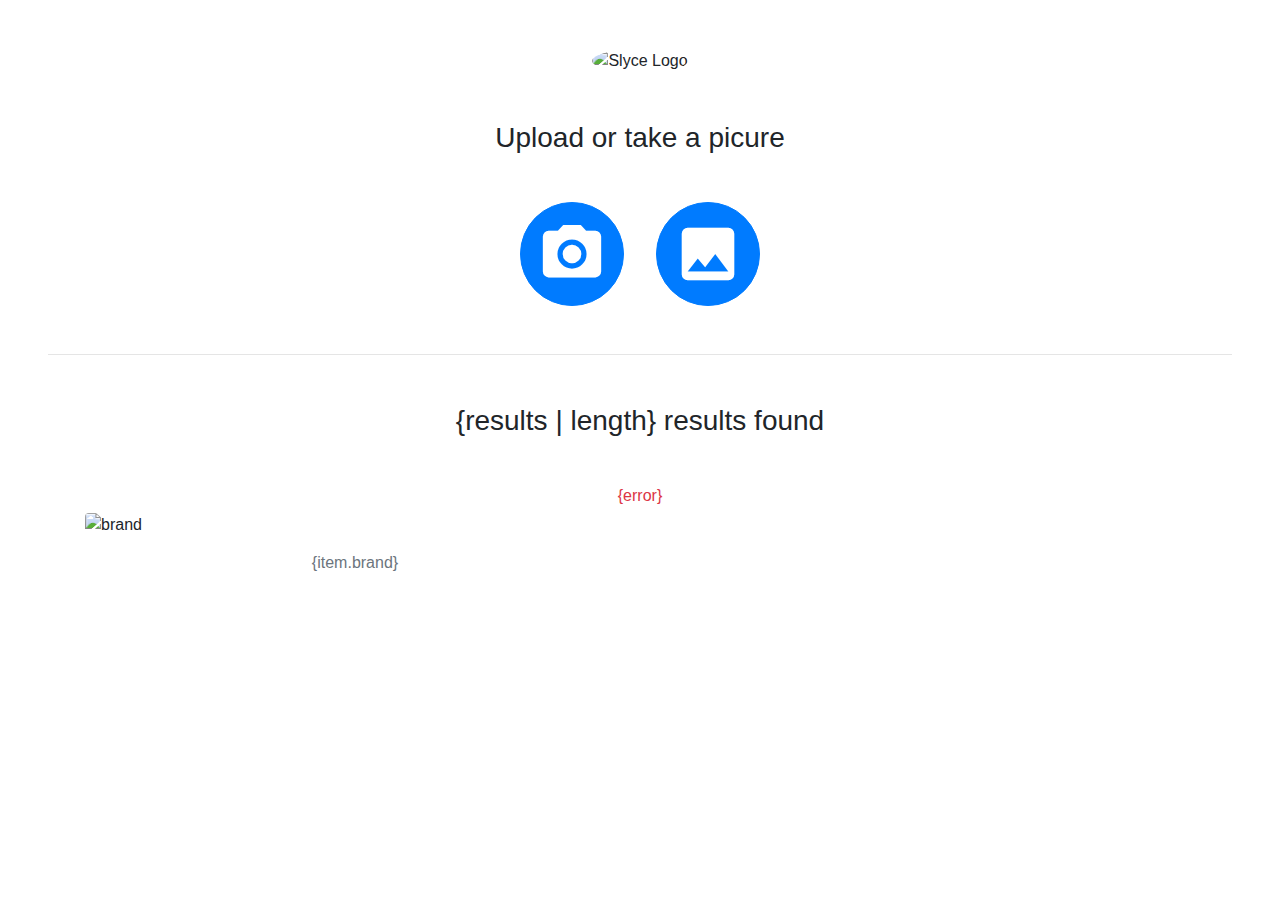
==== custom-ui-mode/index.html @ cb76c487 "custom ui temporarily mode working with local SDK" ====
<!DOCTYPE html>
<html>

<head>
    <meta charset="utf-8">
    <title>Slyce Web SDK V2 Demo</title>
    <link rel="icon" type="image/ico" href="[data-uri]">
    <script src="https://ajax.googleapis.com/ajax/libs/jquery/3.1.1/jquery.min.js"></script>
    <link rel="stylesheet" href="https://maxcdn.bootstrapcdn.com/bootstrap/4.0.0/css/bootstrap.min.css" integrity="sha384-Gn5384xqQ1aoWXA+058RXPxPg6fy4IWvTNh0E263XmFcJlSAwiGgFAW/dAiS6JXm"
        crossorigin="anonymous">
    <meta content="width=device-width,initial-scale=1" name="viewport">
    <link href="https://fonts.googleapis.com/icon?family=Material+Icons" rel="stylesheet">
    <link rel="stylesheet" href="https://cdnjs.cloudflare.com/ajax/libs/animate.css/3.5.2/animate.min.css">

    <link rel="stylesheet" href="./styles.css">
</head>

<body>
    <header class="pt-5 text-center animated fadeIn">
        <img class="rounded-circle img100x100" src="https://pbs.twimg.com/profile_images/955460145814925312/hJG4yBSD_400x400.jpg"
            alt="Slyce Logo">
    </header>

    <div class="p-5">
        <div class="container">
            <div class="row">
                <div class="col">
                    <h3 class="text-center mb-5">Upload or take a picure</h3>
                    
                    <div class="d-flex justify-content-center">
                        <div class="text-center mx-3">
                            <button id="image-source-button" type="button" class="btn btn-primary d-inline-flex p-3 rounded-circle animated fadeIn">
                                <i id="photo-icon" class="material-icons">camera_alt</i>
                                <input class="image-source-input" type="file" accept="image/*" capture />
                            </button>
                        </div>

                        <div class="text-center mx-3">
                            <button id="image-source-button" type="button" class="btn btn-primary d-inline-flex p-3 rounded-circle animated fadeIn">
                                <i id="photo-icon" class="material-icons">image</i>
                                <input class="image-source-input" type="file" accept="image/*"/>
                            </button>
                        </div>
                    </div>
                </div>
            </div>
            <div class="row">
                
            </div>
        </div>

        <hr class="my-5">

        <div id="results" class="container">
            <div class="row">
                <div class="col text-center">
                    <img id="source-image" class="w-50 mb-5 rounded" rv-src="imageSrc" alt="Source image">
                </div>
            </div>
            <div class="row">
                <div class="col">
                    <h3 class="text-center mb-5" rv-show="showResults">{results | length} results found</h3>
                </div>
            </div>
            <div class="row">
                <div class="col">
                    <h6 rv-each-error="errors" class="text-danger text-center">{error}</h6>
                </div>
            </div>
            <div class="row">
                <div id="result-items" class="col-6 animated flipInx" rv-each-item="results">
                    <a rv-href="item.link">
                        <img class="w-100 rounded mb-3" rv-src="item.image_link" alt="brand">
                        <h6 class="text-center mb-4 text-secondary">{item.brand}</h6>
                    </a>
                </div>
            </div>
        </div>
    </div>

    <div id="loading-overlay">
        <div class="slyce-sk-fading-circle">
            <div class="slyce-sk-circle1 slyce-sk-circle"></div>
            <div class="slyce-sk-circle2 slyce-sk-circle"></div>
            <div class="slyce-sk-circle3 slyce-sk-circle"></div>
            <div class="slyce-sk-circle4 slyce-sk-circle"></div>
            <div class="slyce-sk-circle5 slyce-sk-circle"></div>
            <div class="slyce-sk-circle6 slyce-sk-circle"></div>
            <div class="slyce-sk-circle7 slyce-sk-circle"></div>
            <div class="slyce-sk-circle8 slyce-sk-circle"></div>
            <div class="slyce-sk-circle9 slyce-sk-circle"></div>
            <div class="slyce-sk-circle10 slyce-sk-circle"></div>
            <div class="slyce-sk-circle11 slyce-sk-circle"></div>
            <div class="slyce-sk-circle12 slyce-sk-circle"></div>
        </div>
        <button class="btn btn-danger" rv-on-click="cancelExecution" id="cancel-workflow-execution">X</button>
    </div>
    
    <!-- Slyce Web SDK V2 imports -->
    <script type="text/javascript" src="http://localhost:8084/dist/slyce.sdk.js"></script>
    <!-- END Slyce Web SDK V2 imports -->
    
    <script src="https://cdnjs.cloudflare.com/ajax/libs/rivets/0.9.6/rivets.bundled.min.js"></script>
    <script src="./script.js"></script>
</body>

</html>
---- custom-ui-mode/styles.css ----
body {
    position: relative;
}

.img100x100 {
    height: 100px;
    width: 100px;
}

#photo-icon {
    font-size: 70px;
}

#image-source-button {
    cursor: pointer;
    position: relative;
}

.image-source-input {
    position: absolute;
    width: 100%;
    height: 100%;
    left: 0;
    top: 0;
    right: 0;
    bottom: 0;
    opacity: 0;
    cursor: pointer;
}

#source-image {
    display: none;
}

#loading-overlay {
    display: none;
    position: fixed;
    top: 0;
    bottom: 0;
    left: 0;
    right: 0;
    height: 100vh;
    width: 100vw;
    background-color: black;
    background-position: center;
    background-size: cover;
}

#cancel-workflow-execution {
    position: absolute;
    right: 10px;
    top: 10px;
    font-size: 30px;
    color: #fff;
    background-color: 
}



.slyce-sk-fading-circle {
    width: 120px;
    height: 120px;
    position: absolute;
    top: 50%;
    left: 50%;
    transform: translate(-50%, -50%);
  }
  
  .slyce-sk-fading-circle .slyce-sk-circle {
    width: 100%;
    height: 100%;
    position: absolute;
    left: 0;
    top: 0;
  }
  
  .slyce-sk-fading-circle .slyce-sk-circle:before {
    content: '';
    display: block;
    margin: 0 auto;
    width: 15%;
    height: 15%;
    background-color: #fff;
    border-radius: 100%;
    -webkit-animation: slyce-sk-circleFadeDelay 1.2s infinite ease-in-out both;
            animation: slyce-sk-circleFadeDelay 1.2s infinite ease-in-out both;
  }
  .slyce-sk-fading-circle .slyce-sk-circle2 {
    -webkit-transform: rotate(30deg);
        -ms-transform: rotate(30deg);
            transform: rotate(30deg);
  }
  .slyce-sk-fading-circle .slyce-sk-circle3 {
    -webkit-transform: rotate(60deg);
        -ms-transform: rotate(60deg);
            transform: rotate(60deg);
  }
  .slyce-sk-fading-circle .slyce-sk-circle4 {
    -webkit-transform: rotate(90deg);
        -ms-transform: rotate(90deg);
            transform: rotate(90deg);
  }
  .slyce-sk-fading-circle .slyce-sk-circle5 {
    -webkit-transform: rotate(120deg);
        -ms-transform: rotate(120deg);
            transform: rotate(120deg);
  }
  .slyce-sk-fading-circle .slyce-sk-circle6 {
    -webkit-transform: rotate(150deg);
        -ms-transform: rotate(150deg);
            transform: rotate(150deg);
  }
  .slyce-sk-fading-circle .slyce-sk-circle7 {
    -webkit-transform: rotate(180deg);
        -ms-transform: rotate(180deg);
            transform: rotate(180deg);
  }
  .slyce-sk-fading-circle .slyce-sk-circle8 {
    -webkit-transform: rotate(210deg);
        -ms-transform: rotate(210deg);
            transform: rotate(210deg);
  }
  .slyce-sk-fading-circle .slyce-sk-circle9 {
    -webkit-transform: rotate(240deg);
        -ms-transform: rotate(240deg);
            transform: rotate(240deg);
  }
  .slyce-sk-fading-circle .slyce-sk-circle10 {
    -webkit-transform: rotate(270deg);
        -ms-transform: rotate(270deg);
            transform: rotate(270deg);
  }
  .slyce-sk-fading-circle .slyce-sk-circle11 {
    -webkit-transform: rotate(300deg);
        -ms-transform: rotate(300deg);
            transform: rotate(300deg); 
  }
  .slyce-sk-fading-circle .slyce-sk-circle12 {
    -webkit-transform: rotate(330deg);
        -ms-transform: rotate(330deg);
            transform: rotate(330deg); 
  }
  .slyce-sk-fading-circle .slyce-sk-circle2:before {
    -webkit-animation-delay: -1.1s;
            animation-delay: -1.1s; 
  }
  .slyce-sk-fading-circle .slyce-sk-circle3:before {
    -webkit-animation-delay: -1s;
            animation-delay: -1s; 
  }
  .slyce-sk-fading-circle .slyce-sk-circle4:before {
    -webkit-animation-delay: -0.9s;
            animation-delay: -0.9s; 
  }
  .slyce-sk-fading-circle .slyce-sk-circle5:before {
    -webkit-animation-delay: -0.8s;
            animation-delay: -0.8s; 
  }
  .slyce-sk-fading-circle .slyce-sk-circle6:before {
    -webkit-animation-delay: -0.7s;
            animation-delay: -0.7s; 
  }
  .slyce-sk-fading-circle .slyce-sk-circle7:before {
    -webkit-animation-delay: -0.6s;
            animation-delay: -0.6s; 
  }
  .slyce-sk-fading-circle .slyce-sk-circle8:before {
    -webkit-animation-delay: -0.5s;
            animation-delay: -0.5s; 
  }
  .slyce-sk-fading-circle .slyce-sk-circle9:before {
    -webkit-animation-delay: -0.4s;
            animation-delay: -0.4s;
  }
  .slyce-sk-fading-circle .slyce-sk-circle10:before {
    -webkit-animation-delay: -0.3s;
            animation-delay: -0.3s;
  }
  .slyce-sk-fading-circle .slyce-sk-circle11:before {
    -webkit-animation-delay: -0.2s;
            animation-delay: -0.2s;
  }
  .slyce-sk-fading-circle .slyce-sk-circle12:before {
    -webkit-animation-delay: -0.1s;
            animation-delay: -0.1s;
  }
  
  @-webkit-keyframes slyce-sk-circleFadeDelay {
    0%, 39%, 100% { opacity: 0; }
    40% { opacity: 1; }
  }
  
  @keyframes slyce-sk-circleFadeDelay {
    0%, 39%, 100% { opacity: 0; }
    40% { opacity: 1; } 
  }
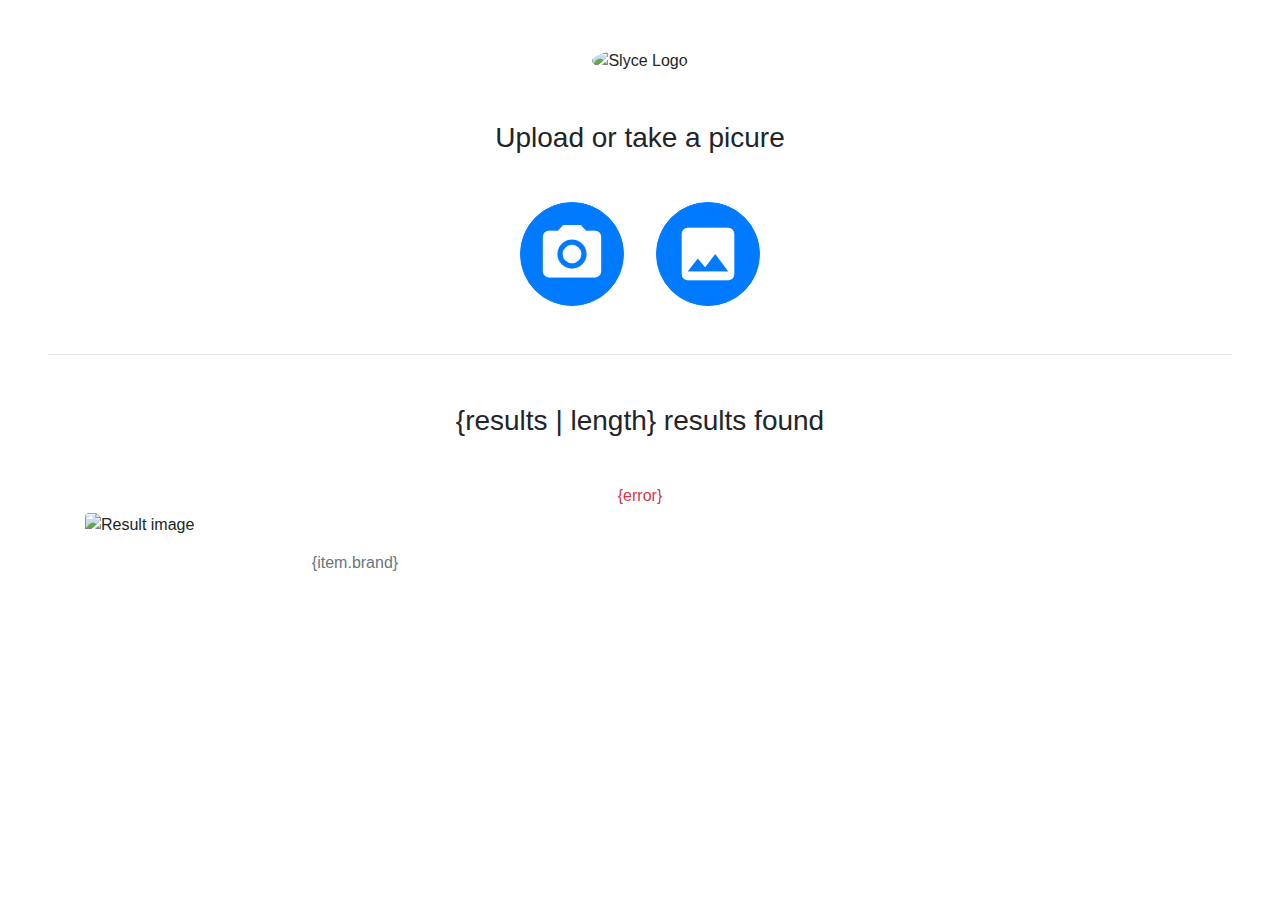
==== commit 02d77aaf: "fixed bindings" ====
--- a/custom-ui-mode/index.html
+++ b/custom-ui-mode/index.html
@@ -70,7 +70,7 @@
             <div class="row">
                 <div id="result-items" class="col-6 animated flipInx" rv-each-item="results">
                     <a rv-href="item.link">
-                        <img class="w-100 rounded mb-3" rv-src="item.image_link" alt="brand">
+                        <img class="w-100 rounded mb-3" rv-src="item.image_link" alt="Result image">
                         <h6 class="text-center mb-4 text-secondary">{item.brand}</h6>
                     </a>
                 </div>
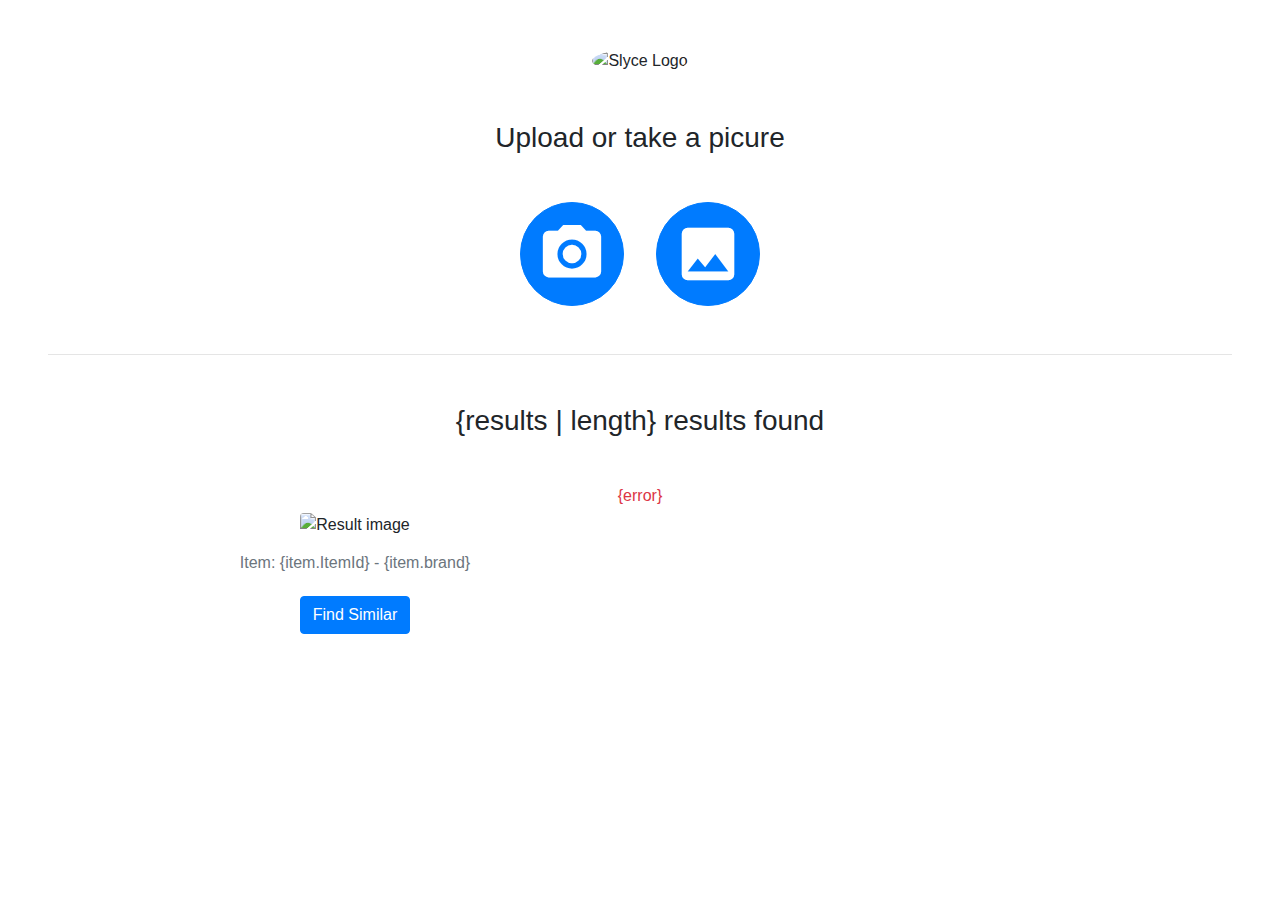
==== commit 13121593: "updated sdk source" ====
--- a/custom-ui-mode/index.html
+++ b/custom-ui-mode/index.html
@@ -5,7 +5,6 @@
     <meta charset="utf-8">
     <title>Slyce Web SDK V2 Demo</title>
     <link rel="icon" type="image/ico" href="[data-uri]">
-    <script src="https://ajax.googleapis.com/ajax/libs/jquery/3.1.1/jquery.min.js"></script>
     <link rel="stylesheet" href="https://maxcdn.bootstrapcdn.com/bootstrap/4.0.0/css/bootstrap.min.css" integrity="sha384-Gn5384xqQ1aoWXA+058RXPxPg6fy4IWvTNh0E263XmFcJlSAwiGgFAW/dAiS6JXm"
         crossorigin="anonymous">
     <meta content="width=device-width,initial-scale=1" name="viewport">
@@ -15,7 +14,7 @@
     <link rel="stylesheet" href="./styles.css">
 </head>
 
-<body>
+<body id="wrapper">
     <header class="pt-5 text-center animated fadeIn">
         <img class="rounded-circle img100x100" src="https://pbs.twimg.com/profile_images/955460145814925312/hJG4yBSD_400x400.jpg"
             alt="Slyce Logo">
@@ -29,23 +28,22 @@
                     
                     <div class="d-flex justify-content-center">
                         <div class="text-center mx-3">
-                            <button id="image-source-button" type="button" class="btn btn-primary d-inline-flex p-3 rounded-circle animated fadeIn">
+                            <div id="image-source-button" class="btn btn-primary d-inline-flex p-3 rounded-circle animated fadeIn">
                                 <i id="photo-icon" class="material-icons">camera_alt</i>
+                                <!-- type="file" accept="image/*" capture - using these tags would make mobile Chrome and Safari trigger native camera in photo mode -->
                                 <input class="image-source-input" type="file" accept="image/*" capture />
-                            </button>
+                            </div>
                         </div>
 
                         <div class="text-center mx-3">
-                            <button id="image-source-button" type="button" class="btn btn-primary d-inline-flex p-3 rounded-circle animated fadeIn">
+                            <div id="image-source-button" class="btn btn-primary d-inline-flex p-3 rounded-circle animated fadeIn">
                                 <i id="photo-icon" class="material-icons">image</i>
+                                <!-- type="file" accept="image/*" - using these tags would make mobile Chrome open photo library, although IOS Safari would prompt to choose between making a photo or picking an existing picture -->
                                 <input class="image-source-input" type="file" accept="image/*"/>
-                            </button>
+                            </div>
                         </div>
                     </div>
                 </div>
-            </div>
-            <div class="row">
-                
             </div>
         </div>
 
@@ -59,26 +57,38 @@
             </div>
             <div class="row">
                 <div class="col">
+                    <!-- Show here how many results were found -->
                     <h3 class="text-center mb-5" rv-show="showResults">{results | length} results found</h3>
                 </div>
             </div>
             <div class="row">
                 <div class="col">
+                    <!-- Loop throug errors array and display each occurence in an h6 -->
                     <h6 rv-each-error="errors" class="text-danger text-center">{error}</h6>
                 </div>
             </div>
             <div class="row">
-                <div id="result-items" class="col-6 animated flipInx" rv-each-item="results">
-                    <a rv-href="item.link">
-                        <img class="w-100 rounded mb-3" rv-src="item.image_link" alt="Result image">
-                        <h6 class="text-center mb-4 text-secondary">{item.brand}</h6>
-                    </a>
+                <!-- Loop through results array and render each item found -->
+                <!-- Please note that items in your dataset may not have "link", "image_link" and "brand" fields that are used below -->
+                <div class="col-6 animated flipInx" rv-each-item="results">
+                    <div class="mb-5 text-center">
+                        <a rv-href="item.link">
+                            <img class="w-100 rounded mb-3" rv-src="item.image_link" alt="Result image">
+                            <h6 class="mb-4 text-secondary">Item: {item.ItemId} - {item.brand}</h6>
+                        </a>
+                        <!-- Clicking this button would trigger findSimilar function -->
+                        <button type="button" rv-on-click="findSimilar" class="btn btn-primary">Find Similar</button>
+                    </div>
                 </div>
             </div>
         </div>
     </div>
-
+    
+    <!-- Loading overlay hidden by default. It would be activated in script.js -->
     <div id="loading-overlay">
+        <h4 id="loading-overlay-status" class="text-center">
+            {loadingStatus}
+        </h4>
         <div class="slyce-sk-fading-circle">
             <div class="slyce-sk-circle1 slyce-sk-circle"></div>
             <div class="slyce-sk-circle2 slyce-sk-circle"></div>
@@ -93,11 +103,19 @@
             <div class="slyce-sk-circle11 slyce-sk-circle"></div>
             <div class="slyce-sk-circle12 slyce-sk-circle"></div>
         </div>
-        <button class="btn btn-danger" rv-on-click="cancelExecution" id="cancel-workflow-execution">X</button>
+        <!-- Button to call cancelExecution on click -->
+        <button class="btn btn-danger d-inline-flex p-1" rv-on-click="cancelExecution" id="cancel-workflow-execution">
+            <i class="material-icons">close</i>
+        </button>
+
+        <!-- Display tags found during execution -->
+        <div id="loading-overlay-tags" class="text-center">
+            <span class="badge badge-primary p-1 mx-1" rv-each-tag="tags">{tag}</span>
+        </div>
     </div>
     
     <!-- Slyce Web SDK V2 imports -->
-    <script type="text/javascript" src="http://localhost:8084/dist/slyce.sdk.js"></script>
+    <script type="text/javascript" src="https://cdn.slyce.it/websdk/v2.1.0/slyce.sdk.gz.js"></script>
     <!-- END Slyce Web SDK V2 imports -->
     
     <script src="https://cdnjs.cloudflare.com/ajax/libs/rivets/0.9.6/rivets.bundled.min.js"></script>
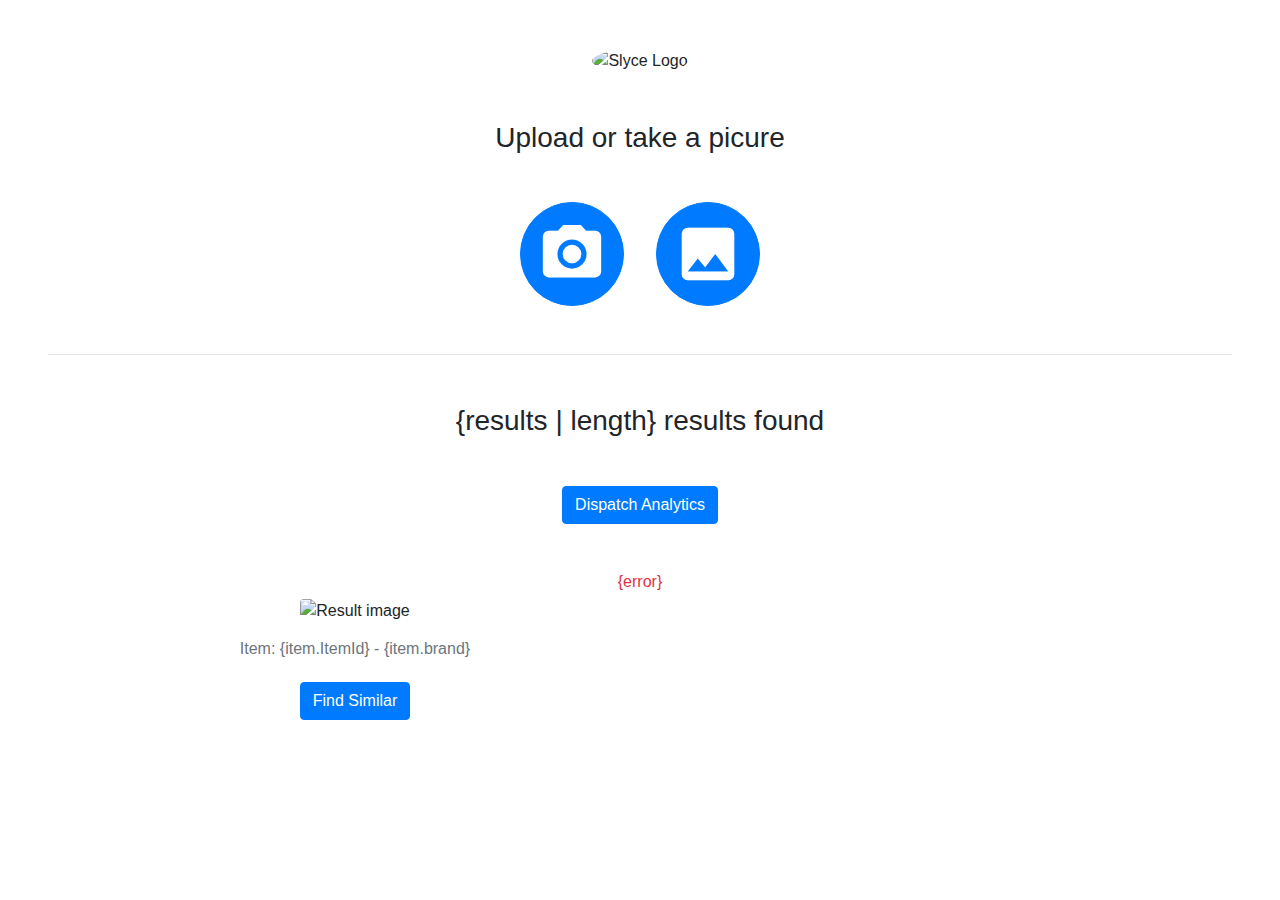
==== commit 3d655e0d: "dispatch analytics call added" ====
--- a/custom-ui-mode/index.html
+++ b/custom-ui-mode/index.html
@@ -62,6 +62,14 @@
                 </div>
             </div>
             <div class="row">
+                <div class="col text-center">
+                    <!-- Sends all analytics events that SDK has captured since last events dispatch (which happens every 30s) -->
+                    <!-- It's useful to send analytics events manually when you're about to redirect the user to another page -->
+                    <!-- or the user is about to leave the page, so none of events gets lost -->
+                    <button type="button" rv-on-click="dispatchAnalyticsEvents" class="btn btn-primary mb-5">Dispatch Analytics</button>
+                </div>
+            </div>
+            <div class="row">
                 <div class="col">
                     <!-- Loop throug errors array and display each occurence in an h6 -->
                     <h6 rv-each-error="errors" class="text-danger text-center">{error}</h6>
@@ -115,7 +123,7 @@
     </div>
     
     <!-- Slyce Web SDK V2 imports -->
-    <script type="text/javascript" src="https://cdn.slyce.it/websdk/v2.1.0/slyce.sdk.gz.js"></script>
+    <script type="text/javascript" src="https://cdn.slyce.it/websdk/v2.x/slyce.sdk.gz.js"></script>
     <!-- END Slyce Web SDK V2 imports -->
     
     <script src="https://cdnjs.cloudflare.com/ajax/libs/rivets/0.9.6/rivets.bundled.min.js"></script>
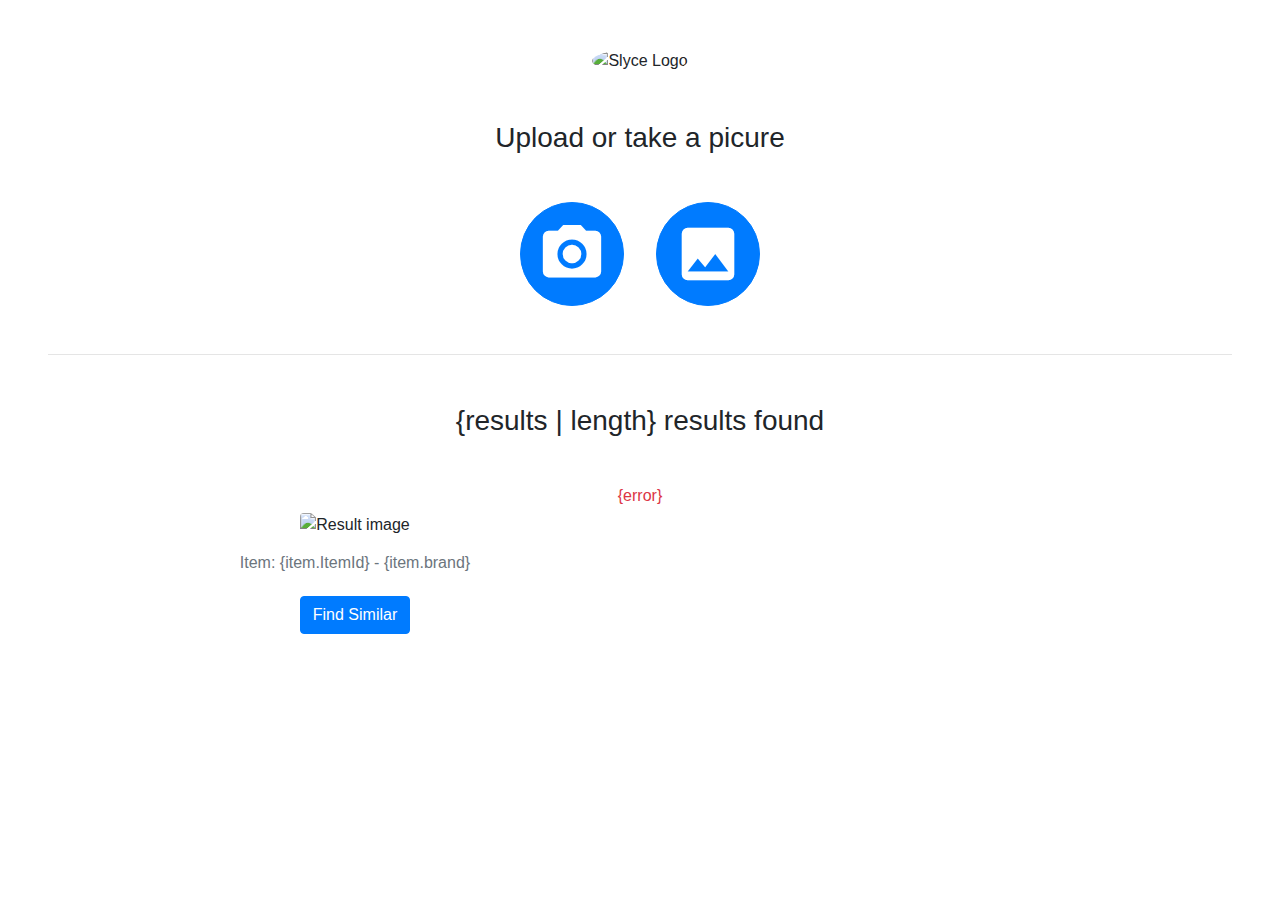
==== commit febf2349: "Merge pull request #4 from Slyce-Inc/feature/after-image-processed-ui-mode" ====
--- a/custom-ui-mode/index.html
+++ b/custom-ui-mode/index.html
@@ -62,14 +62,6 @@
                 </div>
             </div>
             <div class="row">
-                <div class="col text-center">
-                    <!-- Sends all analytics events that SDK has captured since last events dispatch (which happens every 30s) -->
-                    <!-- It's useful to send analytics events manually when you're about to redirect the user to another page -->
-                    <!-- or the user is about to leave the page, so none of events gets lost -->
-                    <button type="button" rv-on-click="dispatchAnalyticsEvents" class="btn btn-primary mb-5">Dispatch Analytics</button>
-                </div>
-            </div>
-            <div class="row">
                 <div class="col">
                     <!-- Loop throug errors array and display each occurence in an h6 -->
                     <h6 rv-each-error="errors" class="text-danger text-center">{error}</h6>
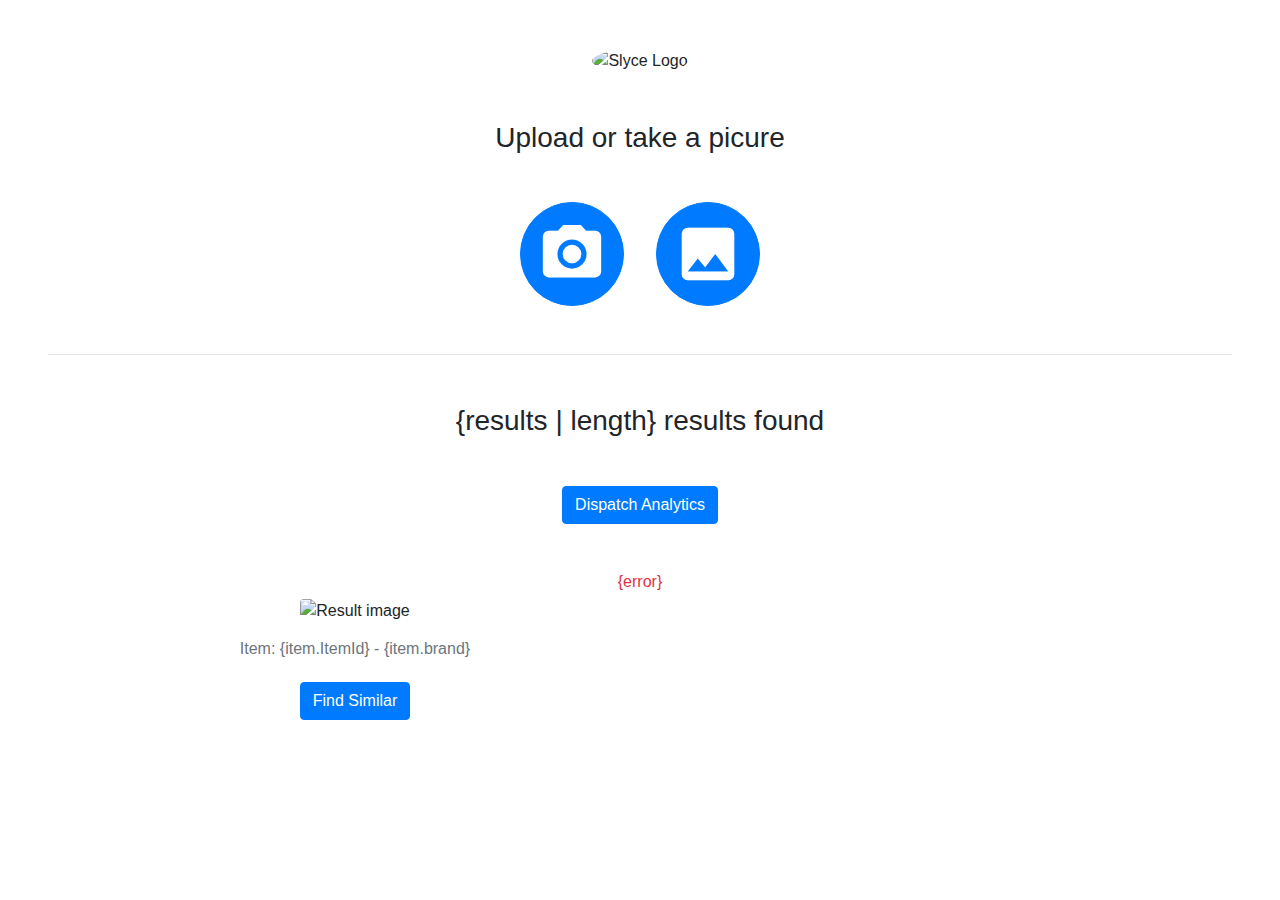
==== commit 4841c8d8: "Merge pull request #5 from Slyce-Inc/feature/dispatch-analytics-events" ====
--- a/custom-ui-mode/index.html
+++ b/custom-ui-mode/index.html
@@ -62,6 +62,12 @@
                 </div>
             </div>
             <div class="row">
+                <div class="col text-center">
+                    <!-- Click to dispatch analytics events -->
+                    <button type="button" rv-on-click="dispatchAnalyticsEvents" class="btn btn-primary mb-5">Dispatch Analytics</button>
+                </div>
+            </div>
+            <div class="row">
                 <div class="col">
                     <!-- Loop throug errors array and display each occurence in an h6 -->
                     <h6 rv-each-error="errors" class="text-danger text-center">{error}</h6>
